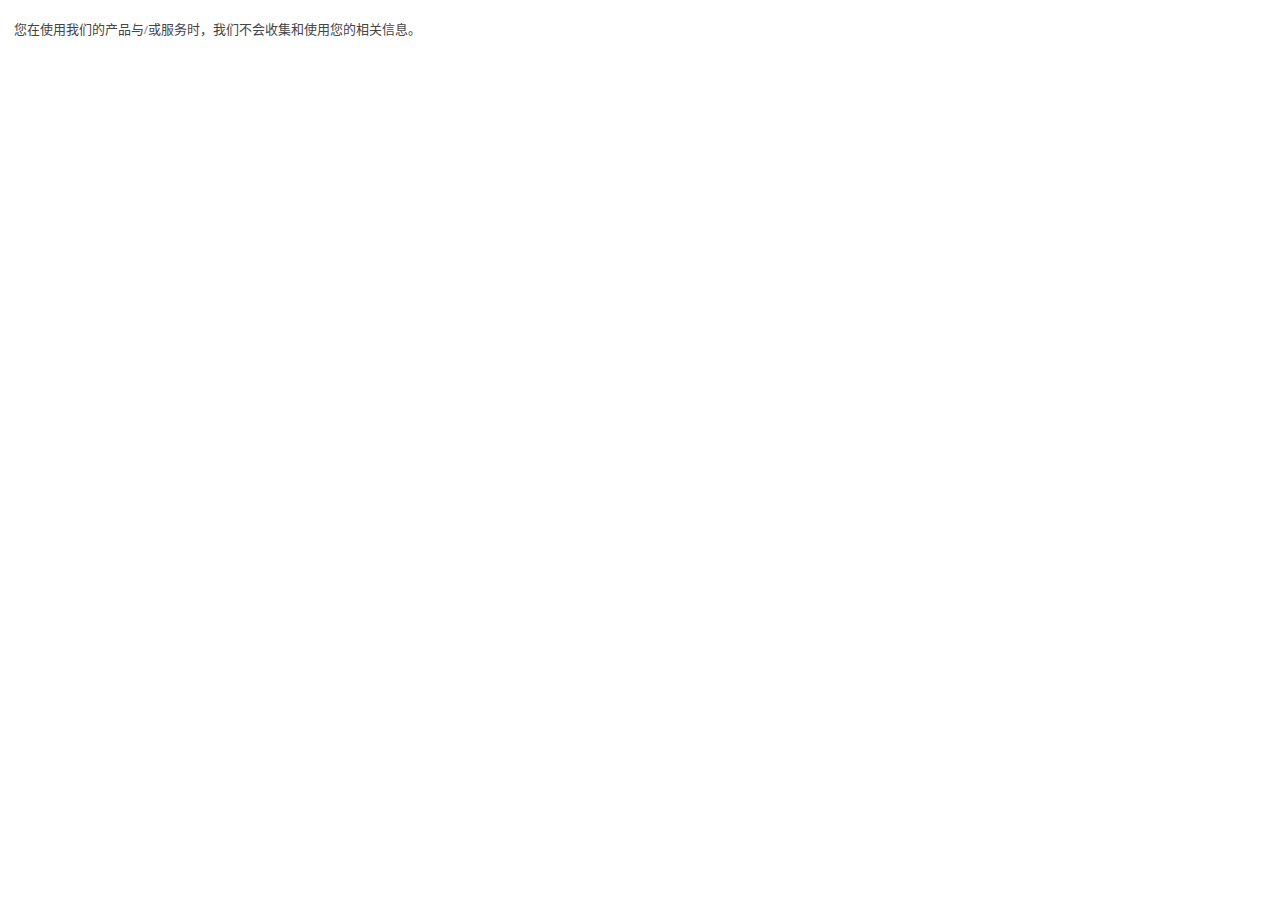
==== private_policy.html @ f8c3253e "add privacy" ====
<!DOCTYPE html>
<html lang="zh-CN"><head>
    <meta http-equiv="Content-Type" content="text/html; charset=UTF-8">

    <meta content="width=device-width, initial-scale=1.0, maximum-scale=1.0, user-scalable=0;" name="viewport">
    <title>隐私政策</title>
    <link rel="stylesheet" style="text/css" href="private_policy_files/reset.css">
    <link rel="stylesheet" href="private_policy_files/title-bar.css">
    <link rel="stylesheet" href="private_policy_files/arrow.css">
    <link rel="stylesheet" href="private_policy_files/b-arrow.css">
    <link rel="stylesheet" href="private_policy_files/m-arrow.css">
    <link rel="stylesheet" href="private_policy_files/btn.css">
    <link rel="stylesheet" href="private_policy_files/b-btn.css">
    <link rel="stylesheet" href="private_policy_files/help.css">
    <style>
        strong {
            font-weight: 700;
        }

        a {
            color: #06c;
        }

        p {
            margin-top: 0.5em;
            margin-bottom: 0.5em;
        }
    </style>
</head>

<body>
<div class="help-main">
    <div class="help-box" role="document">
        <p>您在使用我们的产品与/或服务时，我们不会收集和使用您的相关信息。</p>
    </div>
</div>

</body></html>
---- private_policy_files/title-bar.css ----
/*
<h2 class="title-bar"></h2> 
*/
.title-bar {
    background: #f1f1f5;
    border: solid #c8c7cc;
    border-width: 1px 0px 1px 0px;
    color: #666666;
    font-size: 15px;
    font-weight: bold;
    height: 15px;
    padding: 15px 0px 10px 10px;
}
---- private_policy_files/arrow.css ----
.arrow {
    -webkit-transform: rotate(45deg);
    border: solid #c00000;
    border-width: 2px 2px 0px 0px;
    display: inline-block;
}
---- private_policy_files/b-arrow.css ----
/*
<a class="arrow b-arrow"></a>
*/
.b-arrow {
    height: 13px;
    width: 13px;
}
---- private_policy_files/m-arrow.css ----
/*
<a class="arrow m-arrow"></a>
*/
.m-arrow {
    height: 7px;
    width: 7px;
}
---- private_policy_files/btn.css ----
.btn {
    -webkit-border-radius: 4px;
    background: #c00000;
    color: #fff;
    display: inline-block;
    margin: 0px auto;
    padding: 0px 30px;
    text-align: center;
}
---- private_policy_files/b-btn.css ----
/*
<a class="btn b-btn"></a>
*/
.b-btn {
    line-height: 40px;
    font-size: 14px;
}
---- private_policy_files/help.css ----
.help-main{font-size:12px;color:#454545;padding:14px 14px 0;}
.txt-c1{color:#f24b48;}
.txt-c2{color:#888888;}
.txt-b{font-weight:700;}
.tb-n1{border:solid #454545;border-width:1px 0 0 1px;margin-bottom:30px;width:100%;}
.tb-n1 th{background:#fffbdd;}
.tb-n1 th,.tb-n1 td{padding:8px;border:solid #454545;border-width:0 1px 1px 0;font-size:12px;color:#454545;font-weight:normal;}

.b-arrow {-webkit-transform: rotate(-135deg);border-color: #fff;float: left;}


.title-bar{background-color:#d53f4a;text-align:center;color:#fff;}
.b-arrow{border-color:#fff;float:left;}

.help-tit{background-color:#f3f4f6;height:30px;line-height:30px;color:#8e8e93;font-weight:700;font-size:13px;}
.icon1,.icon2,.icon3,.icon4,.icon5,.icon6,.icon7{float:left;background-image:url(../../img/icon.png);width:18px;height:18px;background-size:132px 18px;margin-top:6px;margin-left:8px;margin-right:5px; }
.icon2{background-position:-19px 0;}
.icon3{background-position:-38px 0;}
.icon4{background-position:-57px 0;}
.icon5{background-position:-76px 0;}
.icon6{background-position:-95px 0;}
.icon7{background-position:-114px 0;}
.hlink{display:block;padding:10px 10px 7px 0;color:#454545;border-bottom:1px solid #ceccd2;text-decoration:none;position:relative;font-size:14px;}
.help-list li{line-height:18px;}
.help-list li:last-child .hlink{border-bottom:none;}
.help-list{padding-left:16px;border-bottom:1px solid #ceccd2;}
.m-arrow{position:absolute;;right:10px;top:50%;margin-top:-3px;}
.hlink .m-arrow{border-color:#c7c7cc;}
.help-tit01{font-size:15px;color:#1f1f1f;padding:12px 0;line-height:20px;font-weight:700;}
.help-tit02{font-size:14px;font-weight:700;line-height:25px;}
.help-tit03{font-size:13px;font-weight:700;line-height:25px;}
.help-box{font-size:13px;line-height:18px;}
.help-tb01{width:100%;margin-bottom:10px;}
.help-tb01 td{width:48%;vertical-align:middle;}
.help-cnt{padding-bottom:10px;text-align:left;font-size:13px;}
.help-bak{font-size:13px;line-height:18px;color:#888;}
.help-img{text-align:center;}
.help-listq{margin-bottom:15px;}
.help-listq01,.help-listq02{line-height:20px;}
.help-jdinfo{font-size:13px;line-height:20px;}
.help-jdinfo .help-img{margin-bottom:10px;}
.help-jdinfo .help-cnt{text-indent:26px;}
.help-cult .help-cnt{font-size:13px;}

.col-fixed{
    table-layout: fixed;
}

.col-fixed td{
    padding: 8px 1px;
    text-align: center;
}
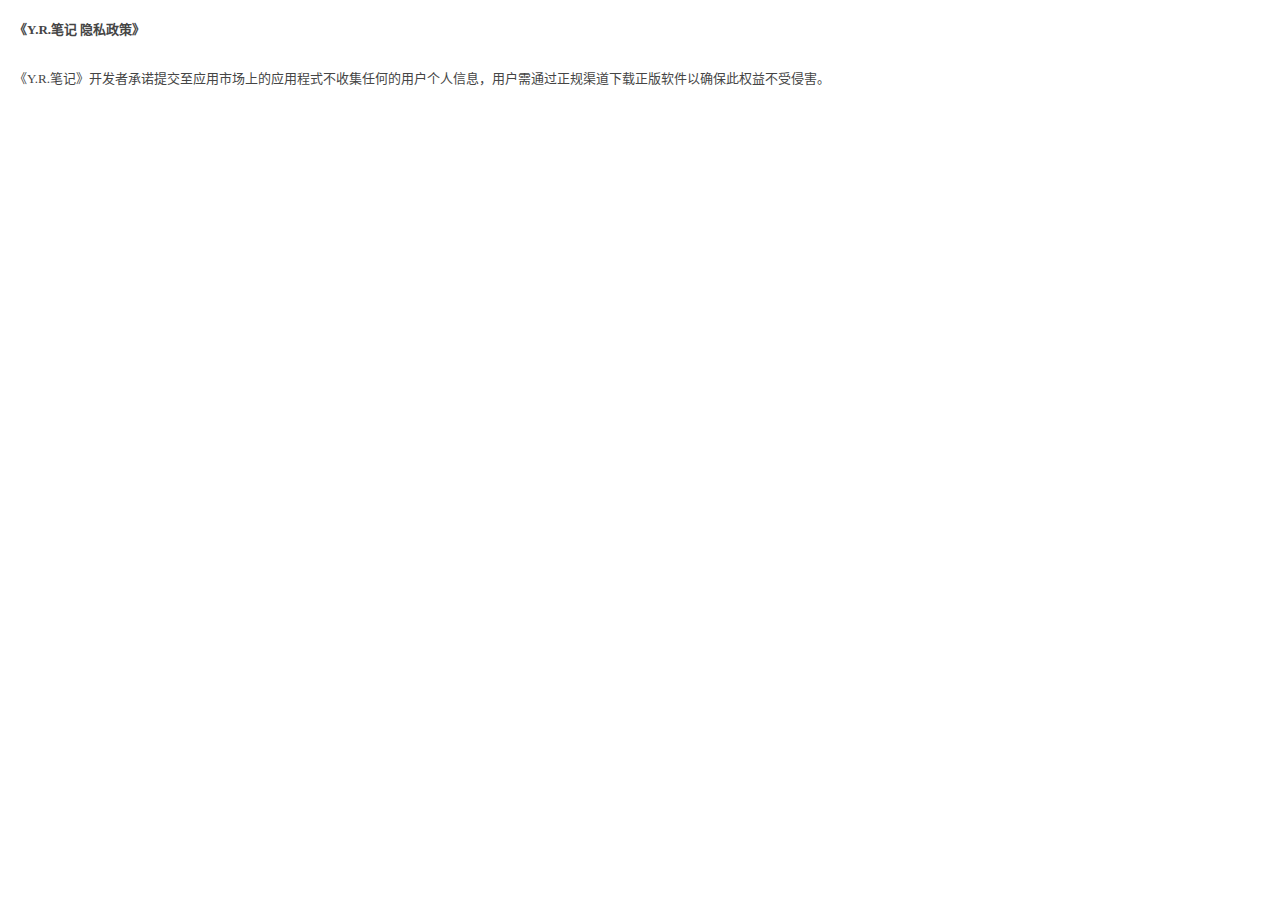
==== commit ce6c3674: "Update private_policy.html" ====
--- a/private_policy.html
+++ b/private_policy.html
@@ -29,9 +29,12 @@
 </head>
 
 <body>
+
 <div class="help-main">
     <div class="help-box" role="document">
-        <p>您在使用我们的产品与/或服务时，我们不会收集和使用您的相关信息。</p>
+		<p><strong>《Y.R.笔记 隐私政策》</strong></p>
+		<br />
+        <p>《Y.R.笔记》开发者承诺提交至应用市场上的应用程式不收集任何的用户个人信息，用户需通过正规渠道下载正版软件以确保此权益不受侵害。</p>
     </div>
 </div>
 
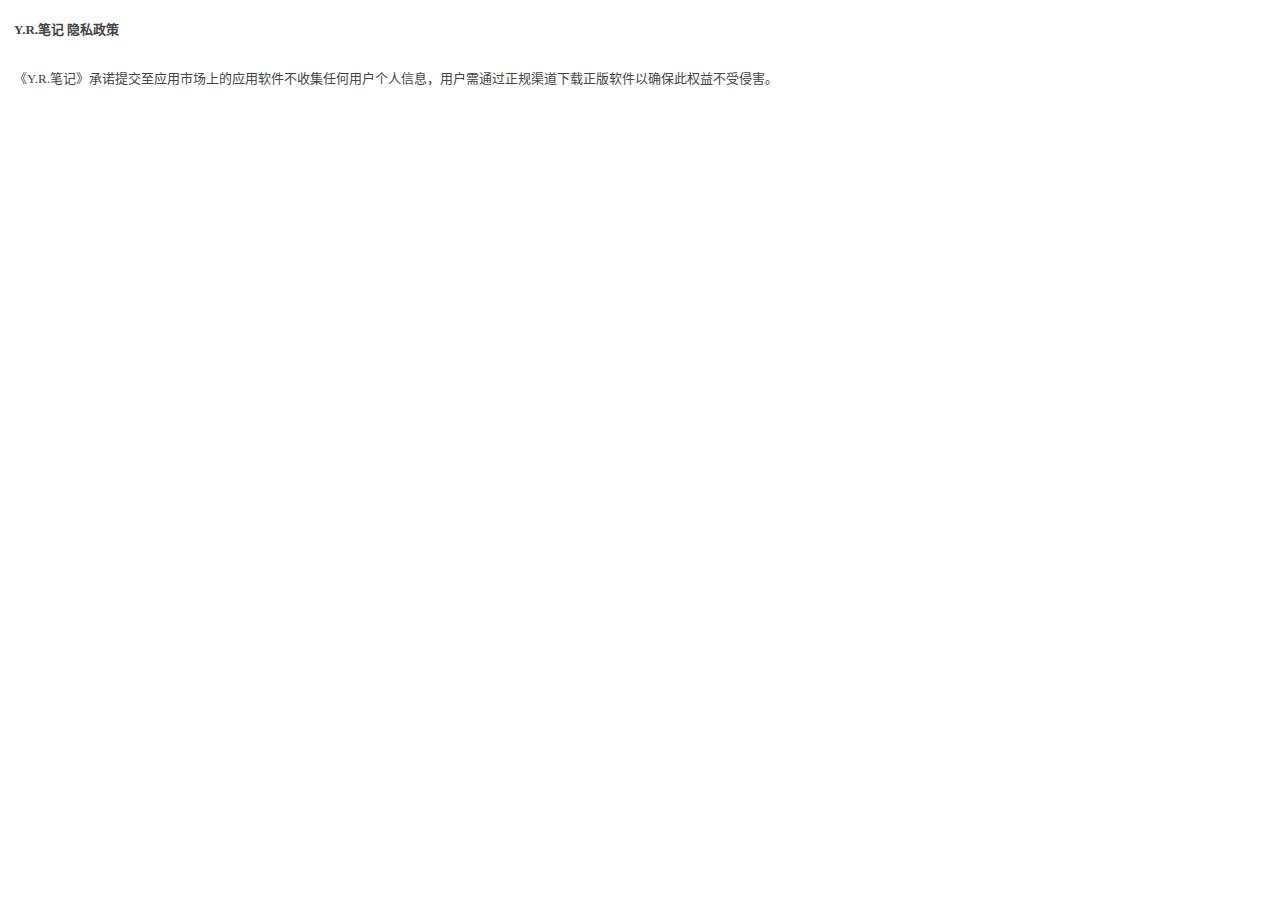
==== commit 13fa0d99: "Update private_policy.html" ====
--- a/private_policy.html
+++ b/private_policy.html
@@ -32,9 +32,9 @@
 
 <div class="help-main">
     <div class="help-box" role="document">
-		<p><strong>《Y.R.笔记 隐私政策》</strong></p>
+		<p><strong>Y.R.笔记 隐私政策</strong></p>
 		<br />
-        <p>《Y.R.笔记》开发者承诺提交至应用市场上的应用程式不收集任何的用户个人信息，用户需通过正规渠道下载正版软件以确保此权益不受侵害。</p>
+        <p>《Y.R.笔记》承诺提交至应用市场上的应用软件不收集任何用户个人信息，用户需通过正规渠道下载正版软件以确保此权益不受侵害。</p>
     </div>
 </div>
 
